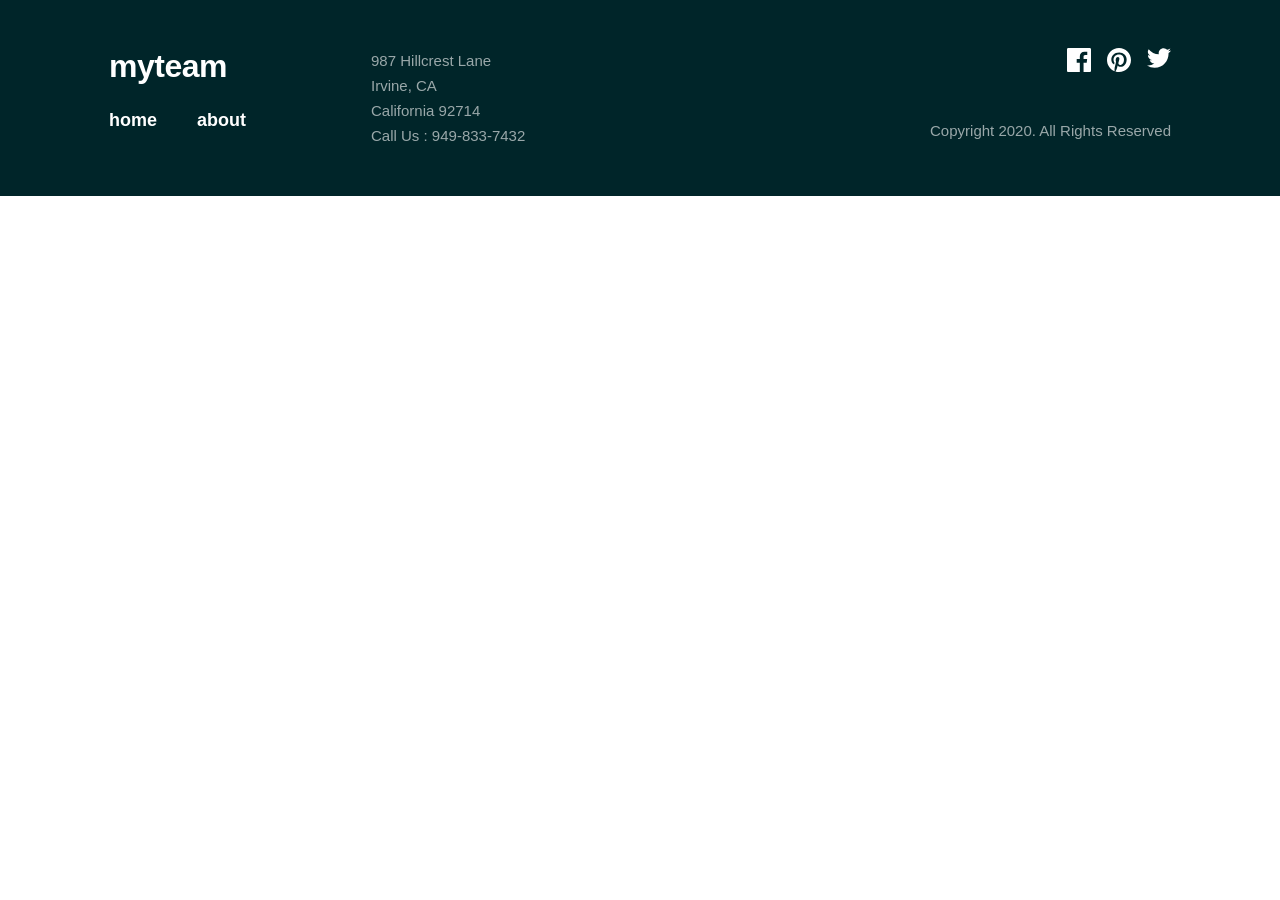
==== pages/about.html @ 74b9bdef "Add desktop footer section" ====
<!DOCTYPE html>
<html lang="en">
<head>
    <meta charset="UTF-8">
    <meta name="viewport" content="width=device-width, initial-scale=1.0">
    <title>Document</title>
    <link rel="stylesheet" href="../css/global.css">
</head>
<body>
    <footer class="footer">
    <div class="footer-container">
      <div class="footer-brand">
        <a href="../index.html" class="footer-logo">myteam</a>
        <nav class="footer-nav">
          <a href="../index.html" class="footer-link">home</a>
          <a href="about.html" class="footer-link">about</a>
        </nav>
      </div>
      <div class="footer-address">
        <p>987 Hillcrest Lane</p>
        <p>Irvine, CA</p>
        <p>California 92714</p>
        <p>Call Us : 949-833-7432</p>
      </div>
      <div class="footer-meta">
        <div class="footer-socials">
          <a href="#" aria-label="Facebook" class="social-link">
            <svg width="24" height="24" viewBox="0 0 24 24" fill="currentColor"><path d="M22.675 0H1.325C.593 0 0 .593 0 1.325v21.351C0 23.407.593 24 1.325 24H12.82v-9.294H9.692v-3.622h3.128V8.413c0-3.1 1.893-4.788 4.659-4.788 1.325 0 2.463.099 2.795.143v3.24l-1.918.001c-1.504 0-1.795.715-1.795 1.763v2.313h3.587l-.467 3.622h-3.12V24h6.116c.73 0 1.323-.593 1.323-1.325V1.325C24 .593 23.407 0 22.675 0z"/></svg>
          </a>
          <a href="#" aria-label="Pinterest" class="social-link">
            <svg width="24" height="24" viewBox="0 0 24 24" fill="currentColor"><path d="M12 0C5.373 0 0 5.372 0 12c0 5.084 3.163 9.426 7.627 11.174-.105-.949-.2-2.405.042-3.441.218-.937 1.407-5.965 1.407-5.965s-.359-.719-.359-1.782c0-1.668.967-2.914 2.171-2.914 1.023 0 1.518.769 1.518 1.69 0 1.029-.655 2.568-.994 3.995-.283 1.194.599 2.169 1.777 2.169 2.133 0 3.772-2.249 3.772-5.495 0-2.873-2.064-4.882-5.012-4.882-3.414 0-5.418 2.561-5.418 5.207 0 1.031.397 2.138.893 2.738.098.119.112.224.083.345l-.333 1.36c-.053.22-.174.267-.402.161-1.499-.698-2.436-2.889-2.436-4.649 0-3.785 2.75-7.262 7.929-7.262 4.163 0 7.398 2.967 7.398 6.931 0 4.136-2.607 7.464-6.227 7.464-1.216 0-2.359-.631-2.75-1.378l-.748 2.853c-.271 1.043-1.002 2.35-1.492 3.146C9.57 23.812 10.763 24 12 24c6.627 0 12-5.373 12-12 0-6.628-5.373-12-12-12z"/></svg>
          </a>
          <a href="#" aria-label="Twitter" class="social-link">
            <svg width="24" height="20" viewBox="0 0 24 20" fill="currentColor"><path d="M24 2.557a9.83 9.83 0 01-2.828.775 4.932 4.932 0 002.165-2.724 9.864 9.864 0 01-3.127 1.195 4.916 4.916 0 00-3.594-1.555c-3.179 0-5.515 2.966-4.797 6.045A13.978 13.978 0 011.671 1.149a4.93 4.93 0 001.523 6.574 4.903 4.903 0 01-2.229-.616c-.054 2.281 1.581 4.415 3.949 4.89a4.935 4.935 0 01-2.224.084 4.918 4.918 0 004.6 3.419A9.9 9.9 0 010 17.54a13.94 13.94 0 007.548 2.212c9.142 0 14.307-7.721 13.995-14.646A9.936 9.936 0 0024 2.557z"/></svg>
          </a>
        </div>
        <p class="footer-copyright">Copyright 2020. All Rights Reserved</p>
      </div>
    </div>
  </footer>
</body>
</html>
---- css/global.css ----
.footer {
  background-color: #002529;
  color: #ffffff;
  padding: 48px 0;
  font-family: sans-serif;
}

.footer-container {
  max-width: 1110px;
  width: 100%;
  margin: 0 auto;
  padding: 0 24px;
  display: flex;
  justify-content: space-between;
  align-items: flex-start;
  box-sizing: border-box;
}
.footer-brand {
  display: flex;
  flex-direction: column;
  gap: 25px;
}

.footer-logo {
  color: #ffffff;
  font-size: 32px;
  font-weight: 700;
  text-decoration: none;
  letter-spacing: -0.5px;
}

.footer-nav {
  display: flex;
  gap: 40px;
}

.footer-link {
  color: #ffffff;
  text-decoration: none;
  font-size: 18px;
  font-weight: 600;
}

.footer-link:hover {
  color: #f67e7e;
}
.footer-address {
  color: rgba(255, 255, 255, 0.6);
  font-size: 15px;
  line-height: 25px;
  margin-right: auto;
  margin-left: 125px;
}

.footer-address p {
  margin: 0;
}
.footer-meta {
  display: flex;
  flex-direction: column;
  align-items: flex-end;
  justify-content: space-between;
  gap: 50px;
}

.footer-socials {
  display: flex;
  gap: 16px;
}

.social-link {
  color: #ffffff;
  display: inline-flex;
}

.social-link:hover {
  color: #f67e7e;
}

.footer-copyright {
  color: rgba(255, 255, 255, 0.6);
  font-size: 15px;
  margin: 0;
}

body {
  margin: 0;
}
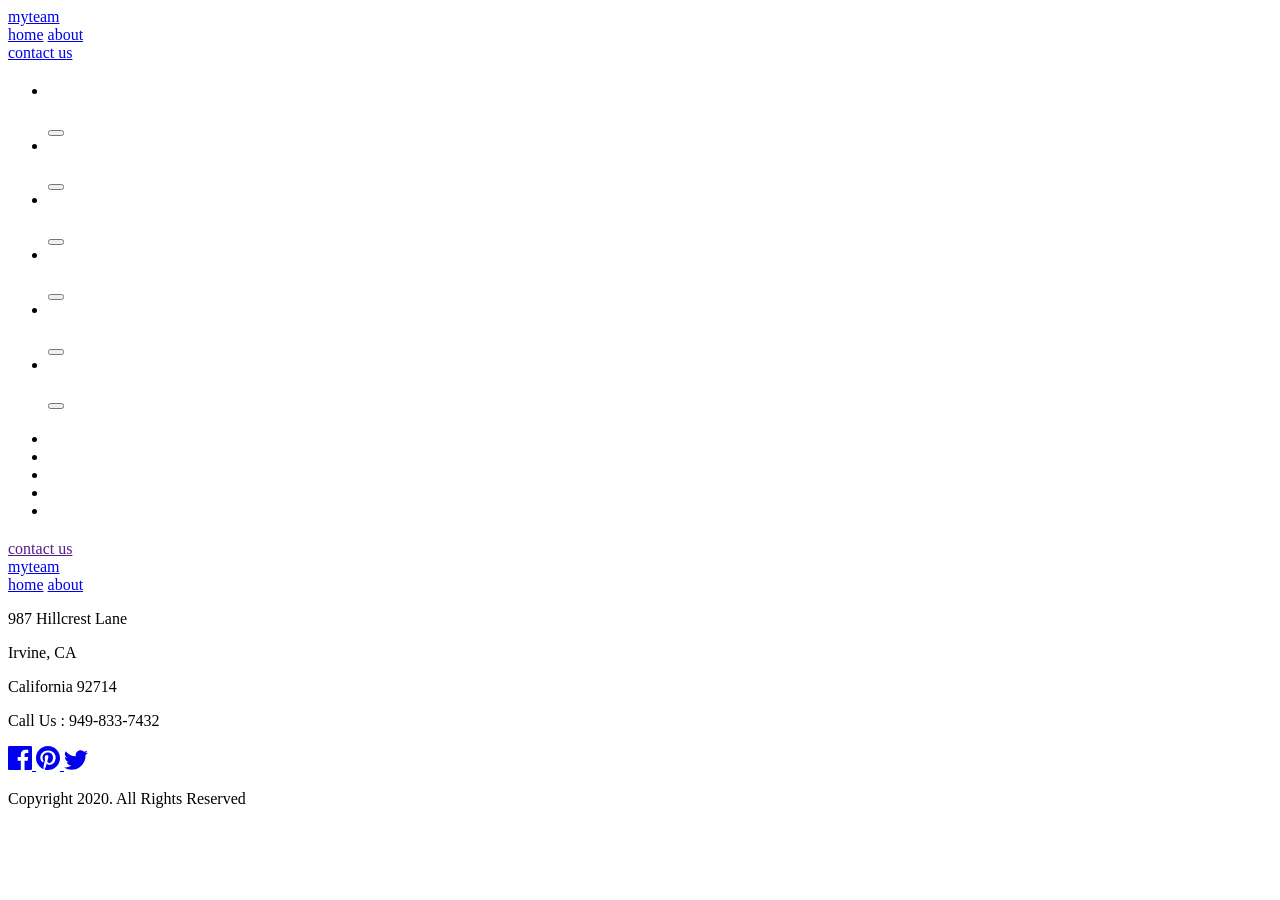
==== commit 3b011c7b: "NYK-5" ====
--- a/pages/about.html
+++ b/pages/about.html
@@ -1,42 +1,138 @@
-<!DOCTYPE html>
+<!doctype html>
 <html lang="en">
-<head>
-    <meta charset="UTF-8">
-    <meta name="viewport" content="width=device-width, initial-scale=1.0">
+  <head>
+    <meta charset="UTF-8" />
+    <meta name="viewport" content="width=device-width, initial-scale=1.0" />
     <title>Document</title>
-    <link rel="stylesheet" href="../css/global.css">
-</head>
-<body>
+    <link rel="stylesheet" href="../css/global.css" />
+  </head>
+  <body>
+    <header>
+      <a href="#">myteam</a>
+      <nav>
+        <a href="#">home</a>
+        <a href="#">about</a>
+      </nav>
+      <a href="#">contact us</a>
+      <section>
+        <h1></h1>
+        <p></p>
+      </section>
+    </header>
+    <main>
+      <section>
+        <h2></h2>
+        <ul>
+          <li>
+            <img src="" alt="" />
+            <h3></h3>
+            <p></p>
+            <button></button>
+          </li>
+          <li>
+            <img src="" alt="" />
+            <h3></h3>
+            <p></p>
+            <button></button>
+          </li>
+          <li>
+            <img src="" alt="" />
+            <h3></h3>
+            <p></p>
+            <button></button>
+          </li>
+          <li>
+            <img src="" alt="" />
+            <h3></h3>
+            <p></p>
+            <button></button>
+          </li>
+          <li>
+            <img src="" alt="" />
+            <h3></h3>
+            <p></p>
+            <button></button>
+          </li>
+          <li>
+            <img src="" alt="" />
+            <h3></h3>
+            <p></p>
+            <button></button>
+          </li>
+        </ul>
+      </section>
+      <section>
+        <h2></h2>
+        <ul>
+          <li><img src="" alt="" /></li>
+          <li><img src="" alt="" /></li>
+          <li><img src="" alt="" /></li>
+          <li><img src="" alt="" /></li>
+          <li><img src="" alt="" /></li>
+        </ul>
+      </section>
+      <section>
+        <h2></h2>
+        <a href="">contact us</a>
+      </section>
+    </main>
     <footer class="footer">
-    <div class="footer-container">
-      <div class="footer-brand">
-        <a href="../index.html" class="footer-logo">myteam</a>
-        <nav class="footer-nav">
-          <a href="../index.html" class="footer-link">home</a>
-          <a href="about.html" class="footer-link">about</a>
-        </nav>
+      <div class="footer-container">
+        <div class="footer-brand">
+          <a href="../index.html" class="footer-logo">myteam</a>
+          <nav class="footer-nav">
+            <a href="../index.html" class="footer-link">home</a>
+            <a href="about.html" class="footer-link">about</a>
+          </nav>
+        </div>
+        <div class="footer-address">
+          <p>987 Hillcrest Lane</p>
+          <p>Irvine, CA</p>
+          <p>California 92714</p>
+          <p>Call Us : 949-833-7432</p>
+        </div>
+        <div class="footer-meta">
+          <div class="footer-socials">
+            <a href="#" aria-label="Facebook" class="social-link">
+              <svg
+                width="24"
+                height="24"
+                viewBox="0 0 24 24"
+                fill="currentColor"
+              >
+                <path
+                  d="M22.675 0H1.325C.593 0 0 .593 0 1.325v21.351C0 23.407.593 24 1.325 24H12.82v-9.294H9.692v-3.622h3.128V8.413c0-3.1 1.893-4.788 4.659-4.788 1.325 0 2.463.099 2.795.143v3.24l-1.918.001c-1.504 0-1.795.715-1.795 1.763v2.313h3.587l-.467 3.622h-3.12V24h6.116c.73 0 1.323-.593 1.323-1.325V1.325C24 .593 23.407 0 22.675 0z"
+                />
+              </svg>
+            </a>
+            <a href="#" aria-label="Pinterest" class="social-link">
+              <svg
+                width="24"
+                height="24"
+                viewBox="0 0 24 24"
+                fill="currentColor"
+              >
+                <path
+                  d="M12 0C5.373 0 0 5.372 0 12c0 5.084 3.163 9.426 7.627 11.174-.105-.949-.2-2.405.042-3.441.218-.937 1.407-5.965 1.407-5.965s-.359-.719-.359-1.782c0-1.668.967-2.914 2.171-2.914 1.023 0 1.518.769 1.518 1.69 0 1.029-.655 2.568-.994 3.995-.283 1.194.599 2.169 1.777 2.169 2.133 0 3.772-2.249 3.772-5.495 0-2.873-2.064-4.882-5.012-4.882-3.414 0-5.418 2.561-5.418 5.207 0 1.031.397 2.138.893 2.738.098.119.112.224.083.345l-.333 1.36c-.053.22-.174.267-.402.161-1.499-.698-2.436-2.889-2.436-4.649 0-3.785 2.75-7.262 7.929-7.262 4.163 0 7.398 2.967 7.398 6.931 0 4.136-2.607 7.464-6.227 7.464-1.216 0-2.359-.631-2.75-1.378l-.748 2.853c-.271 1.043-1.002 2.35-1.492 3.146C9.57 23.812 10.763 24 12 24c6.627 0 12-5.373 12-12 0-6.628-5.373-12-12-12z"
+                />
+              </svg>
+            </a>
+            <a href="#" aria-label="Twitter" class="social-link">
+              <svg
+                width="24"
+                height="20"
+                viewBox="0 0 24 20"
+                fill="currentColor"
+              >
+                <path
+                  d="M24 2.557a9.83 9.83 0 01-2.828.775 4.932 4.932 0 002.165-2.724 9.864 9.864 0 01-3.127 1.195 4.916 4.916 0 00-3.594-1.555c-3.179 0-5.515 2.966-4.797 6.045A13.978 13.978 0 011.671 1.149a4.93 4.93 0 001.523 6.574 4.903 4.903 0 01-2.229-.616c-.054 2.281 1.581 4.415 3.949 4.89a4.935 4.935 0 01-2.224.084 4.918 4.918 0 004.6 3.419A9.9 9.9 0 010 17.54a13.94 13.94 0 007.548 2.212c9.142 0 14.307-7.721 13.995-14.646A9.936 9.936 0 0024 2.557z"
+                />
+              </svg>
+            </a>
+          </div>
+          <p class="footer-copyright">Copyright 2020. All Rights Reserved</p>
+        </div>
       </div>
-      <div class="footer-address">
-        <p>987 Hillcrest Lane</p>
-        <p>Irvine, CA</p>
-        <p>California 92714</p>
-        <p>Call Us : 949-833-7432</p>
-      </div>
-      <div class="footer-meta">
-        <div class="footer-socials">
-          <a href="#" aria-label="Facebook" class="social-link">
-            <svg width="24" height="24" viewBox="0 0 24 24" fill="currentColor"><path d="M22.675 0H1.325C.593 0 0 .593 0 1.325v21.351C0 23.407.593 24 1.325 24H12.82v-9.294H9.692v-3.622h3.128V8.413c0-3.1 1.893-4.788 4.659-4.788 1.325 0 2.463.099 2.795.143v3.24l-1.918.001c-1.504 0-1.795.715-1.795 1.763v2.313h3.587l-.467 3.622h-3.12V24h6.116c.73 0 1.323-.593 1.323-1.325V1.325C24 .593 23.407 0 22.675 0z"/></svg>
-          </a>
-          <a href="#" aria-label="Pinterest" class="social-link">
-            <svg width="24" height="24" viewBox="0 0 24 24" fill="currentColor"><path d="M12 0C5.373 0 0 5.372 0 12c0 5.084 3.163 9.426 7.627 11.174-.105-.949-.2-2.405.042-3.441.218-.937 1.407-5.965 1.407-5.965s-.359-.719-.359-1.782c0-1.668.967-2.914 2.171-2.914 1.023 0 1.518.769 1.518 1.69 0 1.029-.655 2.568-.994 3.995-.283 1.194.599 2.169 1.777 2.169 2.133 0 3.772-2.249 3.772-5.495 0-2.873-2.064-4.882-5.012-4.882-3.414 0-5.418 2.561-5.418 5.207 0 1.031.397 2.138.893 2.738.098.119.112.224.083.345l-.333 1.36c-.053.22-.174.267-.402.161-1.499-.698-2.436-2.889-2.436-4.649 0-3.785 2.75-7.262 7.929-7.262 4.163 0 7.398 2.967 7.398 6.931 0 4.136-2.607 7.464-6.227 7.464-1.216 0-2.359-.631-2.75-1.378l-.748 2.853c-.271 1.043-1.002 2.35-1.492 3.146C9.57 23.812 10.763 24 12 24c6.627 0 12-5.373 12-12 0-6.628-5.373-12-12-12z"/></svg>
-          </a>
-          <a href="#" aria-label="Twitter" class="social-link">
-            <svg width="24" height="20" viewBox="0 0 24 20" fill="currentColor"><path d="M24 2.557a9.83 9.83 0 01-2.828.775 4.932 4.932 0 002.165-2.724 9.864 9.864 0 01-3.127 1.195 4.916 4.916 0 00-3.594-1.555c-3.179 0-5.515 2.966-4.797 6.045A13.978 13.978 0 011.671 1.149a4.93 4.93 0 001.523 6.574 4.903 4.903 0 01-2.229-.616c-.054 2.281 1.581 4.415 3.949 4.89a4.935 4.935 0 01-2.224.084 4.918 4.918 0 004.6 3.419A9.9 9.9 0 010 17.54a13.94 13.94 0 007.548 2.212c9.142 0 14.307-7.721 13.995-14.646A9.936 9.936 0 0024 2.557z"/></svg>
-          </a>
-        </div>
-        <p class="footer-copyright">Copyright 2020. All Rights Reserved</p>
-      </div>
-    </div>
-  </footer>
-</body>
-</html>+    </footer>
+  </body>
+</html>
